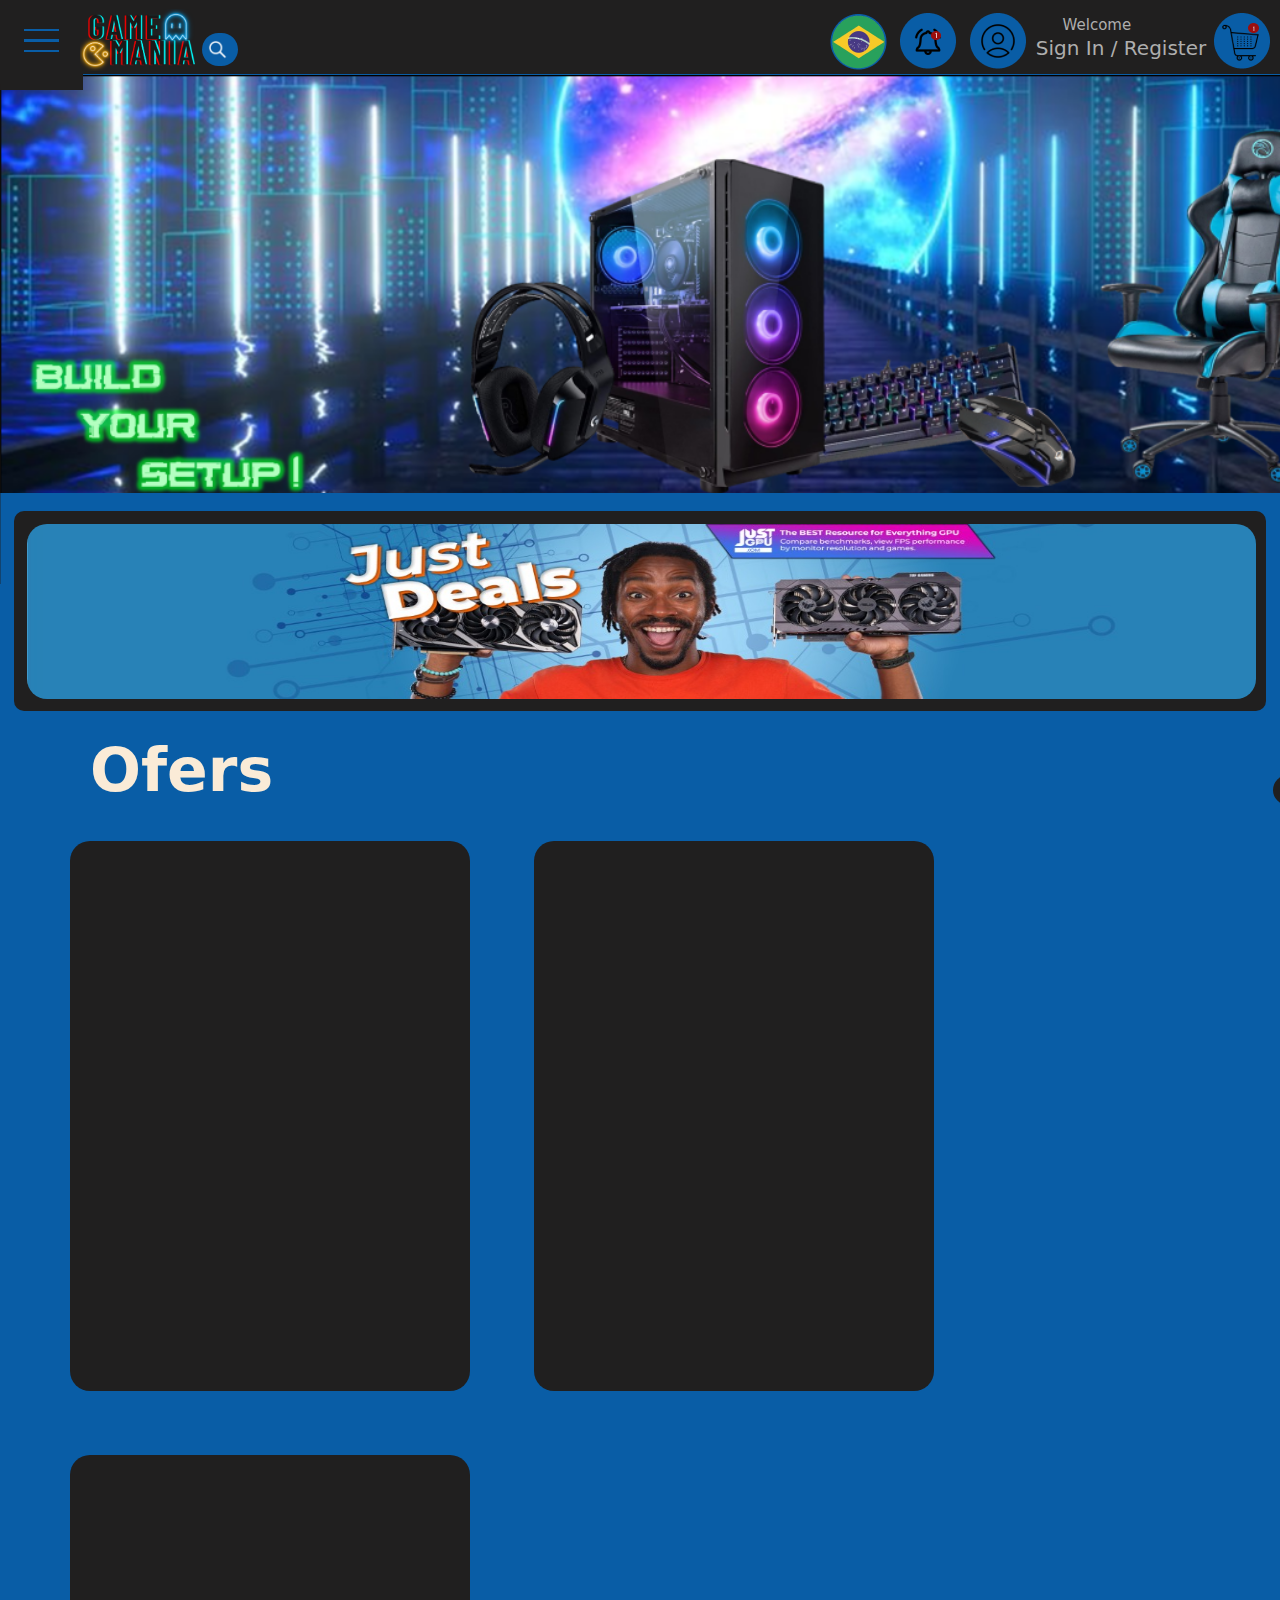
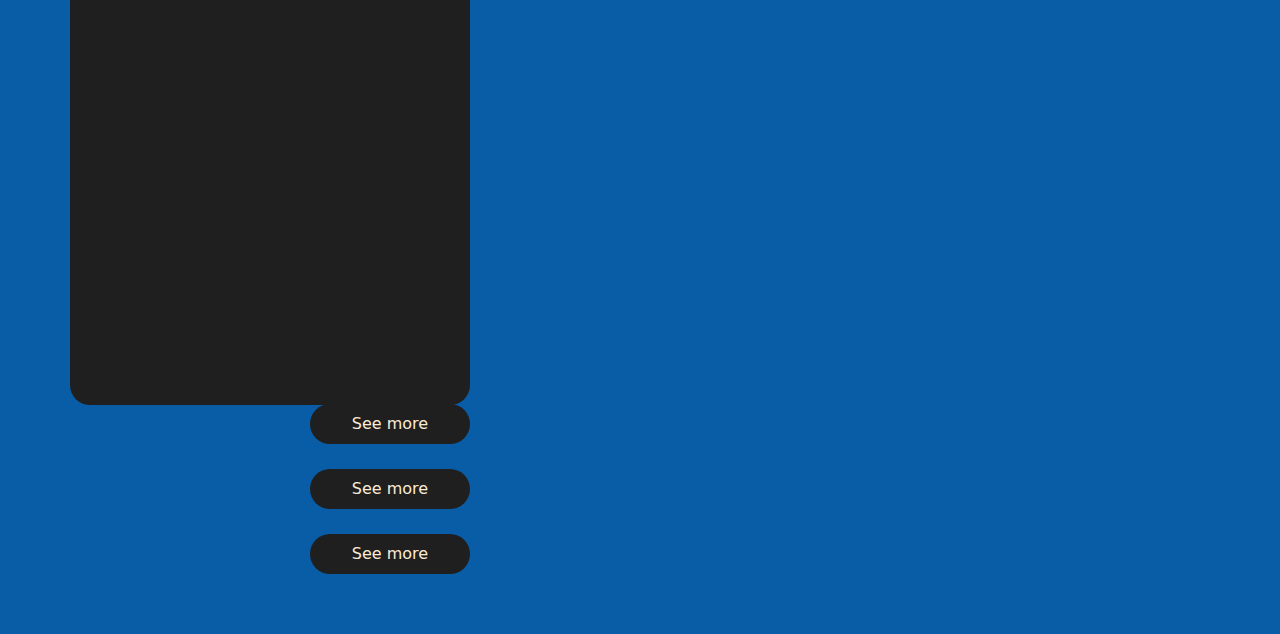
==== index.html @ 880b7131 "Site Game Mania" ====
<!DOCTYPE html>
<html lang="pt-br">
  <head>
    <link rel="stylesheet" type="text/css" href="css/main.css" />
    <meta charset="UTF-8" />
    <meta http-equiv="X-UA-Compatible" content="IE=edge" />
    <meta name="viewport" content="width=device-width, initial-scale=1.0" />
    <title>Game Mania</title>
  </head>

  <body>
    <header class="header-menu">
      <nav>
        <div class="mobile-menu">
          <div class="line1"></div>
          <div class="line2"></div>
          <div class="line3"></div>
        </div>
        <ul class="nav-list">
          <li><a href=""><img id="img" src="img/components.png" alt="Components">Components</a></li>
          <li><a href=""><img id="img" src="img/computers.png" alt="Computers">Computers</a></li>
          <li><a href=""><img id="img" src="img/games.png" alt="Games"><a href="">Games</a></li>
          <li><a href=""><img id="img" src="img/machine-assembly.png" alt="Machine Assembly">Machine Assembly</a></li>
          <li><a href=""><img id="img" src="img/metaverse.png" alt="Metaverse">Metaverse</a></li>
          <li><a href=""><img id="img" src="img/notebooks.png" alt="Notebooks">Notebooks</a></li>
          <li><a href=""><img id="img" src="img/speakers.png" alt="Speakers">Speakers</a></li>
          <li><a href=""><img id="img" src="img/software.png" alt="Software">Software</a></li>
        </ul>
      </nav>
    </header>
    <header class="menu-principal">
      <main>
        <div class="header-1">
          <div class="icon-game-mania">
            <a href=""><img
              src="img/logo-game-mania.png"
              alt="Logo Game Mania"
              width="120px"
            /></a>
          </div>           
         <div class="search-box">
          <input type="text" class="search-text" placeholder="Search..." />
          <a class="search-btn">
            <img
              class="loupe-black"
              src="img/icon-search-black.png"
              alt=""
              width="23px"
            />
            <img
              class="loupe-white"
              src="img/icon-search-white.png"
              alt=""
              width="23px"
            />
          </a>
        </div>
        <div class="icons-menu">
          <ul>
            <li>
              <a href=""><img src="img/icon-flag.png" alt="Icon Flag" /></a>
            </li>
            <li>
              <a href=""><img src="img/icon-notify.png" alt="Icon Notify" /></a>
            </li>
            <li>
              <a href=""
                ><img src="img/icon-profile.png" alt="Icon Profile"
              /></a>
            </li>
          </ul>
        </div>
        <div class="log-user">
          <a class="welcome">Welcome</a>
          <a class="sign" href="">Sign In / Register</a>
        </div>
        <div class="carrinho">
          <a href=""><img src="img/Carrinho.png" alt="" /></a>
        </div>
      </main>
      <script src="js/mobile-navbar.js"></script>
    </header>
    <div class="banner-principal">
      <a href=""
        ><img class="banner" src="img/BannerPSC.png" alt="" width="1495x"
      /></a>
    </div>
    <div class="bar-inf" >
      <a href=""><img id="just-deal" src="img/JustDeals.jpeg" alt="Just Deals"></a>
    </div>
    <div class="header-product">
      <div id="header-cat-fil">
        <p id="category">Ofers</p>
        <a href=""><p id="filter">Sort by </p></a>
      </div>
    </div>
    <div class="buy-box">
      <div class="box-product">
        <ul>
          <li id="box1"></li>
          <li id="box2"></li>
          <li id="box3"></li>
        </ul>        
      </div>
      <div class="see-fav">
        <ul id="see-more">
          <li id="sm1">See more</li>
          <li id="sm2">See more</li>
          <li id="sm3">See more</li>
        </ul>
      </div>
      <!-- <div class="box-product2">
        <ul>
          <li id="box21"></li>
          <li id="box22"></li>
          <li id="box23"></li>
        </ul>
      </div> -->
    </div>


    </div>
  </body>
</html>
---- css/main.css ----
body {
  background-color: #095da6;
  width: 100%;
  height: 100vw;
  margin: 0;
  
}

.menu-principal {
  width: 100%;
  background-color: #201f1f;
  height: 74px;
  margin-top: 0px;
  margin-left: 0px;
}

main {
  width: 93%;
  float: right;
  position: relative;
}

.icon-game-mania {
  padding: 0px 0px;
  float: left;
  margin-top: 9px;
  margin-right: 90px;
  position: relative;
  left: -10px;
  
  
}

.icons-menu ul li {
  display: inline-block;
  float: left;
  width: 70px;
  margin-top: 15px;
  list-style: none;
  margin: 0;
  padding: 0;
}

.icons-menu {
  width: 590px;
  position: absolute;
  right: -100px;
  top: -3px;
  margin: 0;
  padding: 0;
}

.icons-menu ul li:hover{
    opacity: 0.6;
    transition: 0.3s
}

.search-box {
  position: absolute;
  left: 9.4%;
  top: 44%;
  background-color: #095da6;
  height: 1px;
  border-radius: 50px;
  padding: 16px;
  display: flex;
  justify-content: space-between;
  align-items: center;
  padding-right: 20px;
}

::-webkit-input-placeholder {
  font-size: 15px;
  font-family: system-ui, -apple-system, BlinkMacSystemFont, "Segoe UI", Roboto,
    Oxygen, Ubuntu, Cantarell, "Open Sans", "Helvetica Neue", sans-serif;
  color: #aeaeae;
}

.loupe-black {
  display: none;
}

.search-text {
  background-color: #095da6;
  border: 0;
  outline: 0;
  font-size: 15px;
  width: 0;
  padding: 0;
  transition: 0.5s;
}

.search-btn {
  width: 0px;
  height: 50px;
  display: flex;
  justify-content: center;
  align-items: center;
  border-radius: 50%;
  cursor: pointer;
}

.search-box:hover > .search-text {
  width: 670px;
  padding-left: 1px;
}

.search-box:hover > .search-btn .loupe-white {
  display: none;
}

.search-box:hover > .search-btn .loupe-black {
  display: block;
}

.welcome {
  font-size: 15px;
  font-family: system-ui, -apple-system, BlinkMacSystemFont, "Segoe UI", Roboto,
    Oxygen, Ubuntu, Cantarell, "Open Sans", "Helvetica Neue", sans-serif;
  color: #aeaeae;
  position: absolute;
  right: 12.5%;
  top: 22%;
  text-decoration: none;
  transition: 0.3s;
}

.sign {
  font-size: 20px;
  font-family: system-ui, -apple-system, BlinkMacSystemFont, "Segoe UI", Roboto,
    Oxygen, Ubuntu, Cantarell, "Open Sans", "Helvetica Neue", sans-serif;
  color: #aeaeae;
  position: absolute;
  right: 6.2%;
  top: 48%;
  text-decoration: none;
  transition: 0.3s;
}

.sign:hover{
    opacity: 0.6;
}

.banner-principal {
    position: center;
    right: 0.04%;
}

.banner {
}

.carrinho {
  position: absolute;
  right: 10px;
  top: 13px;
  padding: 0;
  margin: 0;
  transition: 0.3s;
}

.carrinho:hover{
    opacity: 0.6;
}

.header-menu{
  position: absolute;
}

.nav-list{
  
  text-decoration: none;
  list-style: none;
  display: flex;
  width: 5vh;

}

.nav-list li{
  letter-spacing: 3px;
  margin-left: 0px;
  transition: 0.3s;

}

.nav-list li:hover{
  opacity: 0.6;
}

nav{
  display: flex;
  justify-content: space-around;
  align-items: left;
  font-family: system-ui, -apple-system, BlinkMacSystemFont, 'Segoe UI', Roboto, Oxygen, Ubuntu, Cantarell, 'Open Sans', 'Helvetica Neue', sans-serif;
  background:#201f1f;
  height: 10vh;
  width: 6.5vw;
}

a{
  text-decoration: none;
  color: antiquewhite;
  transition: 0.3s;
}

.mobile-menu div{
  width: 35px;
  height: 2.5px;
  background: #095da6;
  margin: 8px;
  transition: 0.3s;


}

.mobile-menu{
  cursor: pointer;
  display: none;
  margin-top: 1px;
  position: relative;
  top: 22%;
  transition: 0.3s;
}

@media (min-width: 999px) {
    body{
      overflow-x: hidden;
    }
    .nav-list{
      position: absolute;
      top: 7.2vh;
      left: 0px;
      width: 17vw;
      height: 55.6vh;
      background: #201f1f;
      flex-direction: column;
      align-items: left;
      justify-content: space-around;
      transform: translateX(-100%);
      transition: transform 0.3s ease-in;
      font-size: 19px;
      
    }
    .nav-list li{
      margin-left: -19px;
      opacity: 6;
    }
    .mobile-menu{
      display: block;
    }
}

.nav-list.active{
  transform: translateX(0%);
}

@keyframes navLinkFade {
  from{
    opacity: 0;
    transform: translateX(50px);
  }
  to{
    opacity: 1;
    transform: translateX(0);

  }

}

.mobile-menu.active .line1 {
  transform: rotate(-45deg) translate(-8px, 8px)
}

.mobile-menu.active .line2 {
  opacity: 0;
}

.mobile-menu.active .line3 {
  transform: rotate(45deg) translate(-5px, -7px)
}

.mobile-menu {
  animation: neon 2s alternate infinite ease-in-out;
}

@keyframes neon {
  from{
    filter: drop-shadow(0 0 0 var(--cor-neon))
  }
  to{
    filter: drop-shadow(0 0 30px var(--cor-neon));
  }
  
}

.mobile-menu {
  --cor-neon: #095da6;
}

#img {
  width: 35px;
  margin-right: 15px;
  justify-content: space-around;
  position: relative;
  top: 24%;
  cursor: pointer;
}

.bar-inf{
  height: 200px;
  width: 100;
  background: #201f1f;
  margin: 14px;
  border-radius: 10px;
}

#just-deal{
  height: 175px;
  margin: 13px;
  width: 98.2%;
  border-radius: 20px;

}

.box-product ul li {
  background: #201f1f;
  width: 400px;
  height: 550px;
  margin: 30px;
  border-radius: 20px;
  display: inline-block;
  position: center;

}

.box-product{
  margin-top: -120px;
}

#header-cat-fil{
  display: flex;
  margin-left: 90px;
}

#category{
  margin-right: 1000px;
  font-size: 60px;
  font-family: system-ui, -apple-system, BlinkMacSystemFont, 'Segoe UI', Roboto, Oxygen, Ubuntu, Cantarell, 'Open Sans', 'Helvetica Neue', sans-serif;
  font-weight: 700;
  color: antiquewhite;
  position: relative;
  top: -50px;
  
}

#filter{
  margin: 0;
  padding: 0;
  background-color: #201f1f;
  height: 30px;
  width: 120px;
  border-radius: 50px;
  color: antiquewhite;
  display: flex;
  align-items: center;
  justify-content: space-around;
  font-size: 17px;
  font-family: system-ui, -apple-system, BlinkMacSystemFont, 'Segoe UI', Roboto, Oxygen, Ubuntu, Cantarell, 'Open Sans', 'Helvetica Neue', sans-serif;
  position: relative;
  margin-top: 50px;

}

.box-product2 ul li {
  background: #201f1f;
  width: 400px;
  height: 550px;
  margin: 30px;
  border-radius: 20px;
  display: inline-block;
  position: center;
  margin-top: 70px;
}

#see-more li {
  background: #201f1f;
  height: 40px;
  width: 160px;
  margin: 25px;
  margin-left: 270px;
  padding: 0px;
  border-radius: 50px;
  display: flex;
  justify-content: space-around;
  align-items: center;
  position: relative;
  top: -60px;
  color: antiquewhite;
  font-family: system-ui, -apple-system, BlinkMacSystemFont, 'Segoe UI', Roboto, Oxygen, Ubuntu, Cantarell, 'Open Sans', 'Helvetica Neue', sans-serif;
  vertical-align: middle
  
}
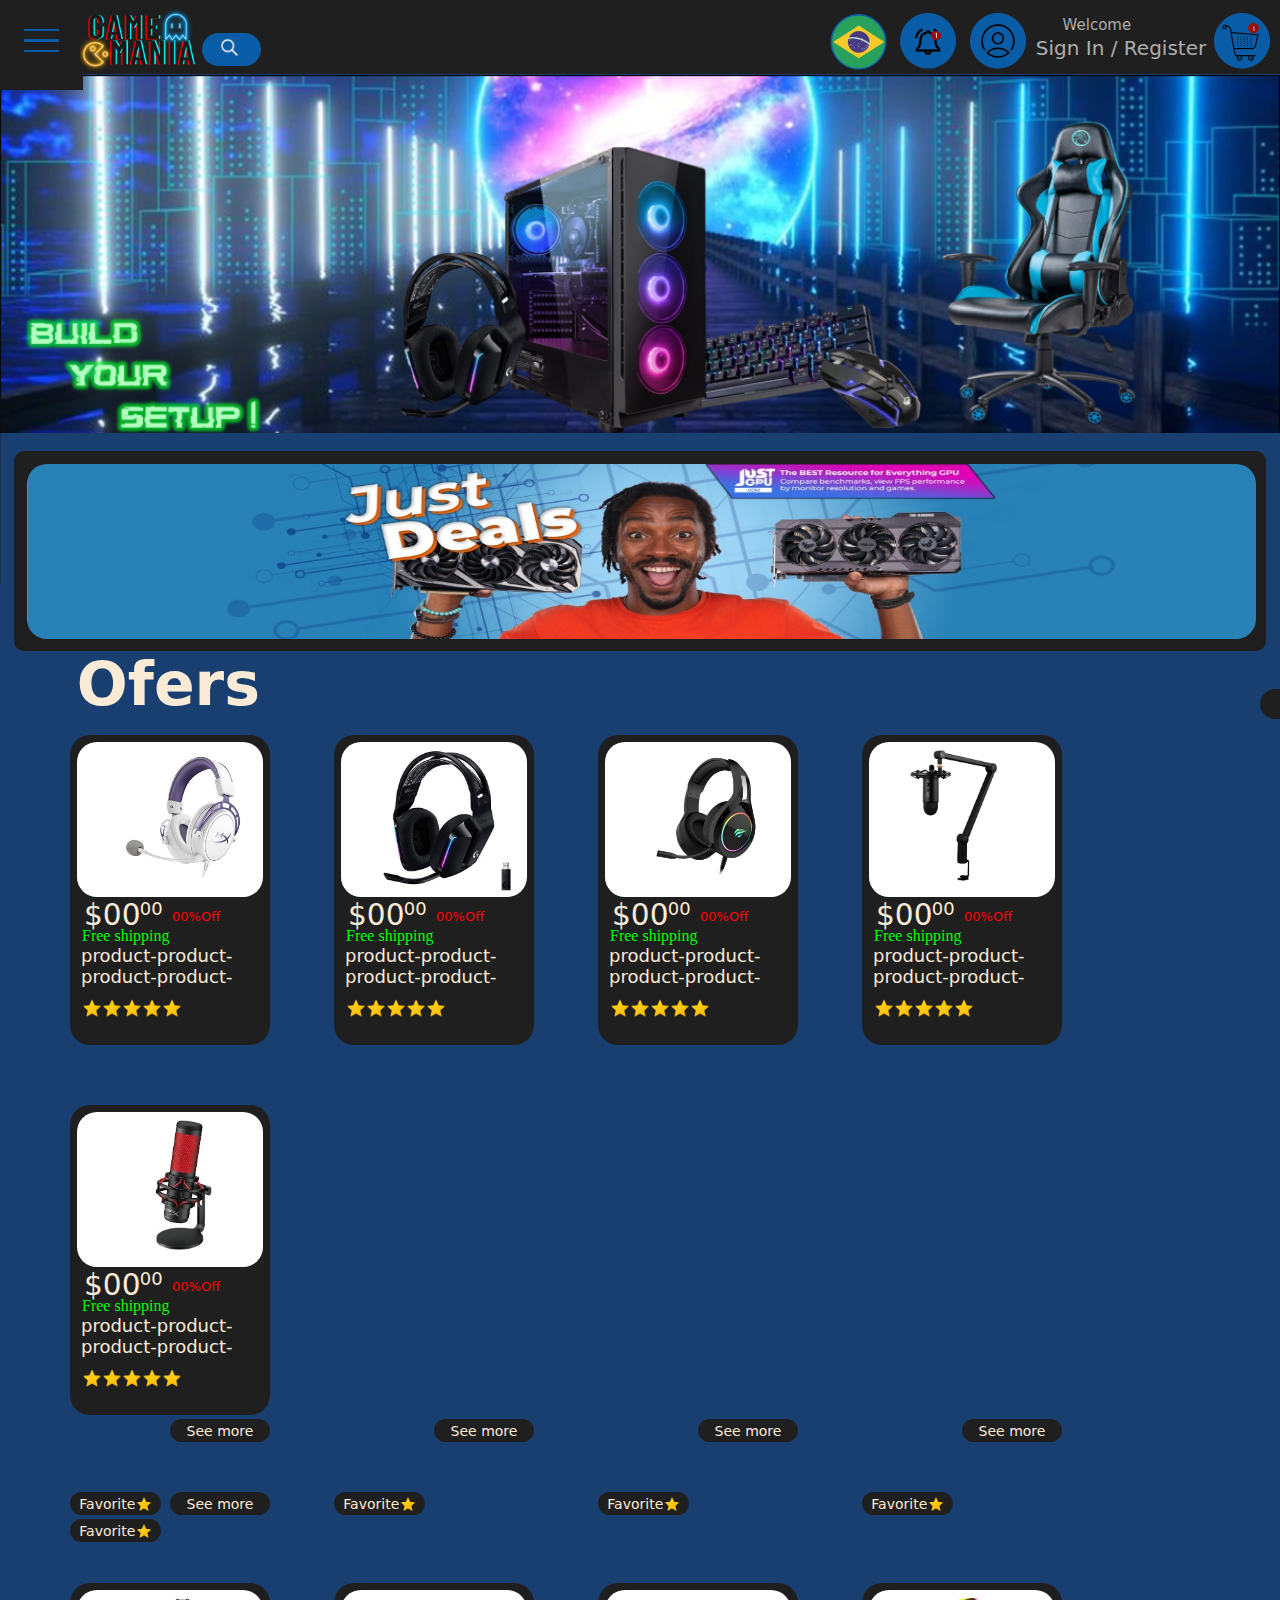
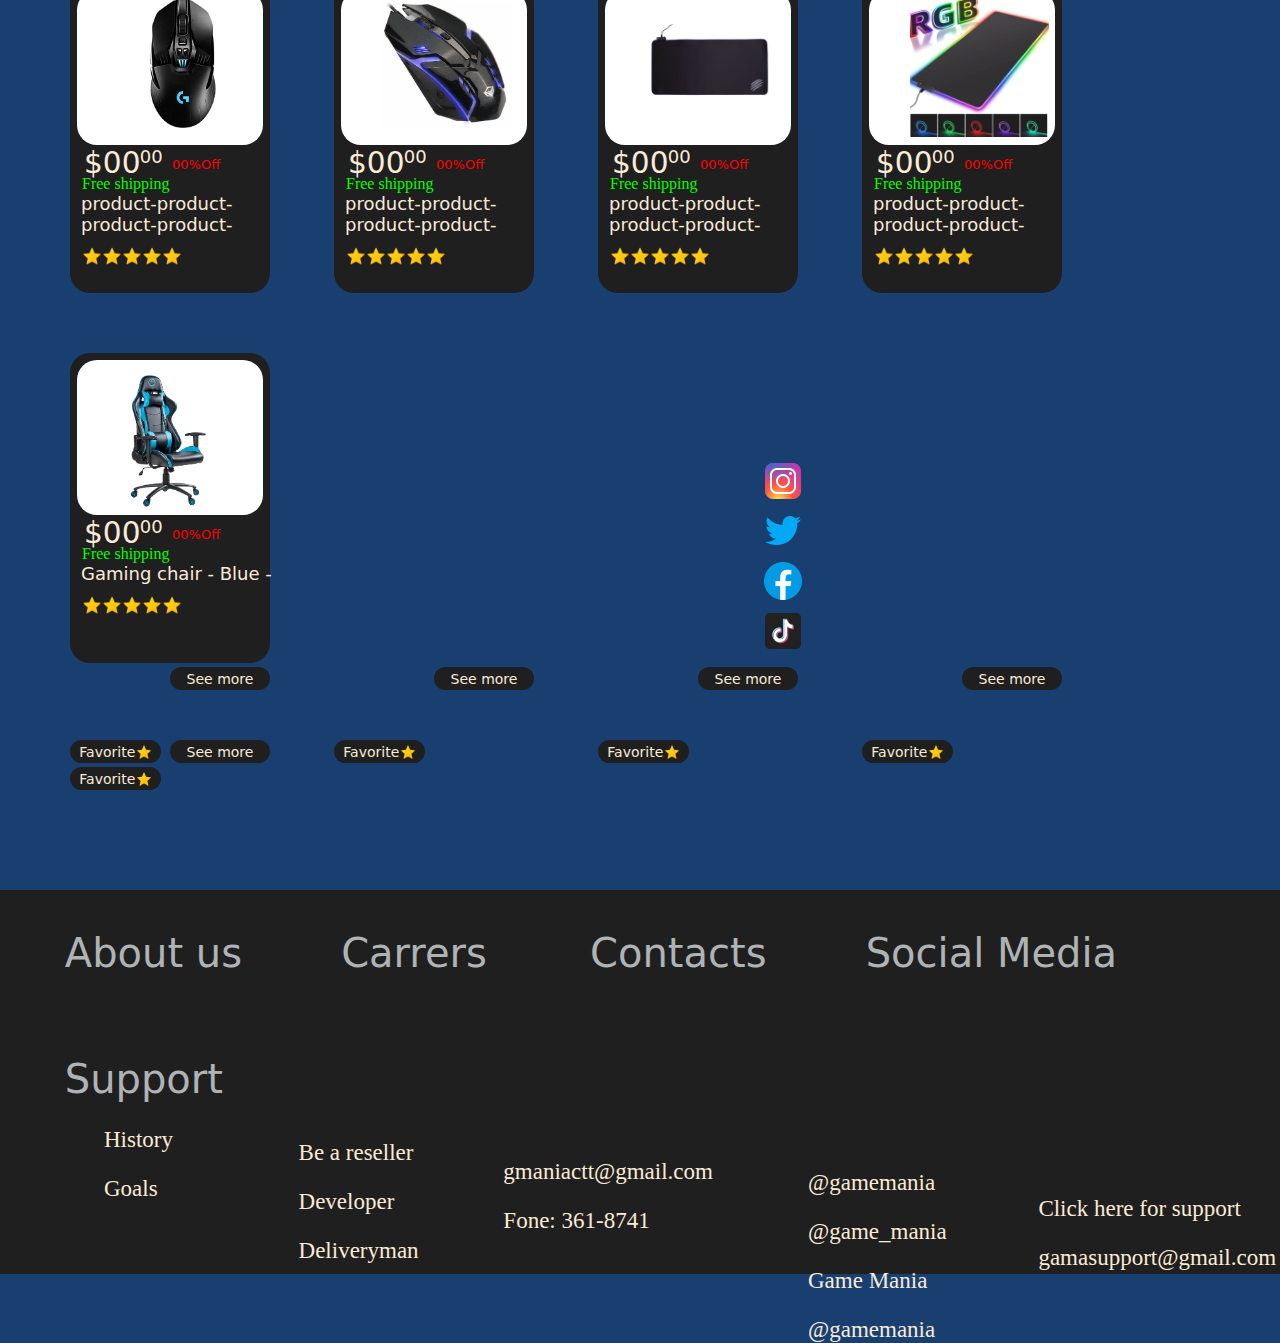
==== commit 1dadbe65: "atualização" ====
--- a/index.html
+++ b/index.html
@@ -72,7 +72,7 @@
         </div>
         <div class="log-user">
           <a class="welcome">Welcome</a>
-          <a class="sign" href="">Sign In / Register</a>
+          <a class="sign" href="login.html">Sign In / Register</a>
         </div>
         <div class="carrinho">
           <a href=""><img src="img/Carrinho.png" alt="" /></a>
@@ -82,12 +82,13 @@
     </header>
     <div class="banner-principal">
       <a href=""
-        ><img class="banner" src="img/BannerPSC.png" alt="" width="1495x"
+        ><img class="banner" src="img/BannerPSC.png" alt="" width="100%"
       /></a>
     </div>
     <div class="bar-inf" >
       <a href=""><img id="just-deal" src="img/JustDeals.jpeg" alt="Just Deals"></a>
     </div>
+    <!-- Caixas de produtos -->
     <div class="header-product">
       <div id="header-cat-fil">
         <p id="category">Ofers</p>
@@ -96,10 +97,97 @@
     </div>
     <div class="buy-box">
       <div class="box-product">
-        <ul>
-          <li id="box1"></li>
-          <li id="box2"></li>
-          <li id="box3"></li>
+        <ul id="boxes">
+          <li id="box">
+            <div id="square">
+              <img id="image-product" src="img/headset3.jpg" alt="" width="70%">
+            </div>
+            <div id="desc">
+              <p id="price-big">$00</p><p id="price-small">.00</p>
+              <p id="off">00%Off</p>
+              <p id="ship">Free shipping</p>
+              <p id="description">product-product-product-product-</p>
+              <p id="stars-5">
+                <img src="img/star.png" alt="" width="20px" height="20px">
+                <img src="img/star.png" alt="" width="20px" height="20px">
+                <img src="img/star.png" alt="" width="20px" height="20px">
+                <img src="img/star.png" alt="" width="20px" height="20px">
+                <img src="img/star.png" alt="" width="20px" height="20px">
+              </p>
+            </div>
+          </li>
+          <li id="box">
+            <div id="square">
+              <img id="image-product" src="img/headset1.jpg" alt="" width="70%">
+            </div>
+            <div id="desc">
+              <p id="price-big">$00</p><p id="price-small">.00</p>
+              <p id="off">00%Off</p>
+              <p id="ship">Free shipping</p>
+              <p id="description">product-product-product-product-</p>
+              <p id="stars-5">
+                <img src="img/star.png" alt="" width="20px" height="20px">
+                <img src="img/star.png" alt="" width="20px" height="20px">
+                <img src="img/star.png" alt="" width="20px" height="20px">
+                <img src="img/star.png" alt="" width="20px" height="20px">
+                <img src="img/star.png" alt="" width="20px" height="20px">
+              </p>
+            </div>
+          </li>
+          <li id="box">
+            <div id="square">
+              <img id="image-product" src="img/heaset2.jpg" alt="" width="70%">
+            </div>
+            <div id="desc">
+              <p id="price-big">$00</p><p id="price-small">.00</p>
+              <p id="off">00%Off</p>
+              <p id="ship">Free shipping</p>
+              <p id="description">product-product-product-product-</p>
+              <p id="stars-5">
+                <img src="img/star.png" alt="" width="20px" height="20px">
+                <img src="img/star.png" alt="" width="20px" height="20px">
+                <img src="img/star.png" alt="" width="20px" height="20px">
+                <img src="img/star.png" alt="" width="20px" height="20px">
+                <img src="img/star.png" alt="" width="20px" height="20px">
+              </p>
+            </div>
+          </li>
+          <li id="box">
+            <div id="square">
+              <img id="image-product" src="img/microfone1.png" alt="" width="47%">
+            </div>
+            <div id="desc">
+              <p id="price-big">$00</p><p id="price-small">.00</p>
+              <p id="off">00%Off</p>
+              <p id="ship">Free shipping</p>
+              <p id="description">product-product-product-product-</p>
+              <p id="stars-5">
+                <img src="img/star.png" alt="" width="20px" height="20px">
+                <img src="img/star.png" alt="" width="20px" height="20px">
+                <img src="img/star.png" alt="" width="20px" height="20px">
+                <img src="img/star.png" alt="" width="20px" height="20px">
+                <img src="img/star.png" alt="" width="20px" height="20px">
+              </p>
+            </div>
+          </li>
+          <li id="box">
+            <div id="square">
+              <img id="image-product" src="img/microfone2.jpg" alt="" width="70%">
+            </div>
+            <div id="desc">
+              <p id="price-big">$00</p><p id="price-small">.00</p>
+              <p id="off">00%Off</p>
+              <p id="ship">Free shipping</p>
+              <p id="description">product-product-product-product-</p>
+              <p id="stars-5">
+                <img src="img/star.png" alt="" width="20px" height="20px">
+                <img src="img/star.png" alt="" width="20px" height="20px">
+                <img src="img/star.png" alt="" width="20px" height="20px">
+                <img src="img/star.png" alt="" width="20px" height="20px">
+                <img src="img/star.png" alt="" width="20px" height="20px">
+              </p>
+            </div>
+          </li>
         </ul>        
       </div>
       <div class="see-fav">
@@ -107,16 +195,178 @@
           <li id="sm1">See more</li>
           <li id="sm2">See more</li>
           <li id="sm3">See more</li>
-        </ul>
-      </div>
-      <!-- <div class="box-product2">
-        <ul>
-          <li id="box21"></li>
-          <li id="box22"></li>
-          <li id="box23"></li>
-        </ul>
-      </div> -->
-    </div>
+          <li id="sm3">See more</li>
+          <li id="sm3">See more</li>
+        </ul>
+        <ul id="favorite">
+          <li id="fav1">Favorite <img id="imgstar" src="img/star.png" alt=""></li>
+          <li id="fav2">Favorite <img id="imgstar" src="img/star.png" alt=""></li>
+          <li id="fav3">Favorite <img id="imgstar" src="img/star.png" alt=""></li>
+          <li id="fav3">Favorite <img id="imgstar" src="img/star.png" alt=""></li>
+          <li id="fav3">Favorite <img id="imgstar" src="img/star.png" alt=""></li>
+        </ul>
+      </div>
+    </div>
+    <div class="buy-box">
+      <div class="box-product">
+        <ul id="boxes">
+          <li id="box">
+            <div id="square">
+              <img id="image-product" src="img/mouse1.jpg" alt="" width="70%">
+            </div>
+            <div id="desc">
+              <p id="price-big">$00</p><p id="price-small">.00</p>
+              <p id="off">00%Off</p>
+              <p id="ship">Free shipping</p>
+              <p id="description">product-product-product-product-</p>
+              <p id="stars-5">
+                <img src="img/star.png" alt="" width="20px" height="20px">
+                <img src="img/star.png" alt="" width="20px" height="20px">
+                <img src="img/star.png" alt="" width="20px" height="20px">
+                <img src="img/star.png" alt="" width="20px" height="20px">
+                <img src="img/star.png" alt="" width="20px" height="20px">
+              </p>
+            </div>
+          </li>
+          <li id="box">
+            <div id="square">
+              <img id="image-product" src="img/mouse2.png" alt="" width="70%">
+            </div>
+            <div id="desc">
+              <p id="price-big">$00</p><p id="price-small">.00</p>
+              <p id="off">00%Off</p>
+              <p id="ship">Free shipping</p>
+              <p id="description">product-product-product-product-</p>
+              <p id="stars-5">
+                <img src="img/star.png" alt="" width="20px" height="20px">
+                <img src="img/star.png" alt="" width="20px" height="20px">
+                <img src="img/star.png" alt="" width="20px" height="20px">
+                <img src="img/star.png" alt="" width="20px" height="20px">
+                <img src="img/star.png" alt="" width="20px" height="20px">
+              </p>
+            </div>
+          </li>
+          <li id="box">
+            <div id="square">
+              <img id="image-product" src="img/mousepad.jpg" alt="" width="70%">
+            </div>
+            <div id="desc">
+              <p id="price-big">$00</p><p id="price-small">.00</p>
+              <p id="off">00%Off</p>
+              <p id="ship">Free shipping</p>
+              <p id="description">product-product-product-product-</p>
+              <p id="stars-5">
+                <img src="img/star.png" alt="" width="20px" height="20px">
+                <img src="img/star.png" alt="" width="20px" height="20px">
+                <img src="img/star.png" alt="" width="20px" height="20px">
+                <img src="img/star.png" alt="" width="20px" height="20px">
+                <img src="img/star.png" alt="" width="20px" height="20px">
+              </p>
+            </div>
+          </li>
+          <li id="box">
+            <div id="square">
+              <img id="image-product" src="img/mousepad2.jpg" alt="" width="75%">
+            </div>
+            <div id="desc">
+              <p id="price-big">$00</p><p id="price-small">.00</p>
+              <p id="off">00%Off</p>
+              <p id="ship">Free shipping</p>
+              <p id="description">product-product-product-product-</p>
+              <p id="stars-5">
+                <img src="img/star.png" alt="" width="20px" height="20px">
+                <img src="img/star.png" alt="" width="20px" height="20px">
+                <img src="img/star.png" alt="" width="20px" height="20px">
+                <img src="img/star.png" alt="" width="20px" height="20px">
+                <img src="img/star.png" alt="" width="20px" height="20px">
+              </p>
+            </div>
+          </li>
+          <li id="box">
+            <div id="square">
+              <img id="image-product" src="img/cadeira-gamer.png" alt="" width="50%">
+            </div>
+            <div id="desc">
+              <p id="price-big">$00</p><p id="price-small">.00</p>
+              <p id="off">00%Off</p>
+              <p id="ship">Free shipping</p>
+              <p id="description">Gaming chair - Blue -</p>
+              <p id="stars-5">
+                <img src="img/star.png" alt="" width="20px" height="20px">
+                <img src="img/star.png" alt="" width="20px" height="20px">
+                <img src="img/star.png" alt="" width="20px" height="20px">
+                <img src="img/star.png" alt="" width="20px" height="20px">
+                <img src="img/star.png" alt="" width="20px" height="20px">
+              </p>
+            </div>
+          </li>
+        </ul>        
+      </div>
+      <div class="see-fav">
+        <ul id="see-more">
+          <li id="sm1">See more</li>
+          <li id="sm2">See more</li>
+          <li id="sm3">See more</li>
+          <li id="sm3">See more</li>
+          <li id="sm3">See more</li>
+        </ul>
+        <ul id="favorite">
+          <li id="fav1">Favorite <img id="imgstar" src="img/star.png" alt=""></li>
+          <li id="fav2">Favorite <img id="imgstar" src="img/star.png" alt=""></li>
+          <li id="fav3">Favorite <img id="imgstar" src="img/star.png" alt=""></li>
+          <li id="fav3">Favorite <img id="imgstar" src="img/star.png" alt=""></li>
+          <li id="fav3">Favorite <img id="imgstar" src="img/star.png" alt=""></li>
+        </ul>
+      </div>
+    </div>
+    <footer>
+      <div class="footer-info">
+        <ul id="footer-category">
+          <li id="cat-footer">
+            <p>About us</p>
+          <li id="cat-footer">
+            <p>Carrers</p>
+          </li>
+          <li id="cat-footer">
+            <p>Contacts</p>
+          <li id="cat-footer"> 
+            <p>Social Media</p>
+          </li>
+          <li id="cat-footer">
+            <p>Support</p>
+          </li>
+        </ul>
+        <ul id="about-us">
+          <li><a href=""><p>History</p></a></li>
+          <li><a href=""><p>Goals</p></a></li>
+        </ul>
+        <ul id="careers">
+          <li><a href=""><p>Be a reseller</p></a></li>
+          <li><a href=""><p>Developer</p></a></li>
+          <li><a href=""><p>Deliveryman</p></a></li>
+        </ul>
+        <ul id="contacts">
+          <li><a href=""><p>gmaniactt@gmail.com</p></a></li>
+          <li><a href=""><p>Fone: 361-8741</p></a></li>
+        </ul>
+        <ul id="social-media">
+          <li><a href=""><p>@gamemania</p></a></li>
+          <li><a href=""><p>@game_mania</p></a></li>
+          <li><a href=""><p>Game Mania</p></a></li>
+          <li><a href=""><p>@gamemania</p></a></li>
+        </ul>
+        <ul id="imgs-foot">
+          <li><img src="img/instagram.png" alt=""></li>
+          <li><img src="img/twitter.png" alt=""></li>
+          <li><img src="img/facebook.png" alt=""></li>
+          <li><img src="img/tiktok.png" alt=""></li>
+        </ul>
+        <ul id="support">
+          <li><a href=""><p>Click here for support</p></a></li>
+          <li><a href=""><p>gamasupport@gmail.com</p></a></li>
+        </ul>
+      </div>
+    </footer>
 
 
     </div>
--- a/css/main.css
+++ b/css/main.css
@@ -1,5 +1,5 @@
 body {
-  background-color: #095da6;
+  background-color: #193f70;
   width: 100%;
   height: 100vw;
   margin: 0;
@@ -90,7 +90,7 @@
   transition: 0.5s;
 }
 
-.search-btn {
+/* .search-btn {
   width: 0px;
   height: 50px;
   display: flex;
@@ -98,7 +98,7 @@
   align-items: center;
   border-radius: 50%;
   cursor: pointer;
-}
+} */
 
 .search-box:hover > .search-text {
   width: 670px;
@@ -323,22 +323,24 @@
 
 .box-product ul li {
   background: #201f1f;
-  width: 400px;
-  height: 550px;
+  width: 200px;
+  height: 310px;
   margin: 30px;
   border-radius: 20px;
   display: inline-block;
   position: center;
+  cursor: pointer;
 
 }
 
 .box-product{
-  margin-top: -120px;
+  margin-top: -140px;
 }
 
 #header-cat-fil{
   display: flex;
-  margin-left: 90px;
+  margin-left: 6%;
+  margin-top: -2%;
 }
 
 #category{
@@ -383,20 +385,300 @@
 
 #see-more li {
   background: #201f1f;
-  height: 40px;
-  width: 160px;
+  height: 23px;
+  width: 100px;
   margin: 25px;
-  margin-left: 270px;
+  margin-left: 130px;
+  margin-right: 30px;
   padding: 0px;
   border-radius: 50px;
-  display: flex;
+  display: inline-flex;
   justify-content: space-around;
   align-items: center;
   position: relative;
-  top: -60px;
-  color: antiquewhite;
-  font-family: system-ui, -apple-system, BlinkMacSystemFont, 'Segoe UI', Roboto, Oxygen, Ubuntu, Cantarell, 'Open Sans', 'Helvetica Neue', sans-serif;
-  vertical-align: middle
-  
-}
-
+  top: -67px;
+  color: antiquewhite;
+  font-family: system-ui, -apple-system, BlinkMacSystemFont, 'Segoe UI', Roboto, Oxygen, Ubuntu, Cantarell, 'Open Sans', 'Helvetica Neue', sans-serif;
+  vertical-align: middle;
+  font-size: 14px;
+  transition: 0.4s;
+  cursor: pointer;
+}
+
+#favorite li{
+  background: #201f1f;
+  height: 23px;
+  width: 91px;
+  margin: 2px;
+  margin-left: 30px;
+  margin-right: 139px;
+  padding: 0px;
+  border-radius: 50px;
+  display: inline-flex;
+  justify-content: space-around;
+  align-items: center;
+  position: relative;
+  top: -133px;
+  color: antiquewhite;
+  font-family: system-ui, -apple-system, BlinkMacSystemFont, 'Segoe UI', Roboto, Oxygen, Ubuntu, Cantarell, 'Open Sans', 'Helvetica Neue', sans-serif;
+  vertical-align: middle;
+  font-size: 14px;
+  transition: 0.4s;
+  cursor: pointer;
+}
+
+#imgstar{
+  height: 16px;
+  margin: 0;
+  margin-left: -20%;
+  transition: 0.3s;
+}
+
+#imgstar:hover{
+  opacity: 0.7;
+}
+
+#favorite li:hover{
+  opacity: 0.8;
+}
+
+#see-more li:hover{
+  opacity: 0.8;
+}
+
+#square{
+  background: #ffff;
+  height: 50%;
+  border-radius: 20px;
+  margin: 7px;
+}
+
+#desc{
+
+}
+
+#price-big{
+  color: antiquewhite;
+  font-size: 185%;
+  margin-top: -3%;
+  margin-left: 7%;
+  font-family: system-ui, -apple-system, BlinkMacSystemFont, 'Segoe UI', Roboto, Oxygen, Ubuntu, Cantarell, 'Open Sans', 'Helvetica Neue', sans-serif;
+}
+
+#price-small{
+  color: antiquewhite;
+  margin-top: -32%;
+  margin-left: 32%;
+  font-size: 18px;
+  font-family: system-ui, -apple-system, BlinkMacSystemFont, 'Segoe UI', Roboto, Oxygen, Ubuntu, Cantarell, 'Open Sans', 'Helvetica Neue', sans-serif;
+}
+
+#off{
+  color: rgb(255, 0, 0);
+  font-family: system-ui, -apple-system, BlinkMacSystemFont, 'Segoe UI', Roboto, Oxygen, Ubuntu, Cantarell, 'Open Sans', 'Helvetica Neue', sans-serif;
+  margin-left: 51%;
+  margin-top: -14%;
+  font-size: 13px;
+}
+
+#ship{
+  color: rgb(0, 255, 0);
+  margin-left: 6%;
+  margin-top: -5%;
+  font-size: 16px;
+}
+
+#description{
+  color: antiquewhite;
+  margin-left: 5.5%;
+  margin-top: -8%;
+  margin-right: -5%;
+  font-size: 18px;
+  font-family: system-ui, -apple-system, BlinkMacSystemFont, 'Segoe UI', Roboto, Oxygen, Ubuntu, Cantarell, 'Open Sans', 'Helvetica Neue', sans-serif;
+
+}
+
+#stars-5{
+  margin-left: 6%;
+  margin-top: -150%;
+  display: inline-flex;
+  position: relative;
+  top: -1px;
+}
+
+footer{
+  background-color: #201f1f;
+  height: 30%;
+  margin-top: -4%;
+}
+
+#footer-category li{
+  color: rgb(175, 179, 182);
+  display: inline-flex;
+  justify-content: space-around;
+  align-items: center;
+  list-style-type: none;
+  font-size: 40px;
+  font-family: system-ui, -apple-system, BlinkMacSystemFont, 'Segoe UI', Roboto, Oxygen, Ubuntu, Cantarell, 'Open Sans', 'Helvetica Neue', sans-serif;
+  margin-left: 2%;
+  margin-right: 6%;
+}
+
+#about-us{
+  margin-left: 5%;
+  margin-top: -3%;
+  font-size: 23px;
+  list-style: none;
+}
+
+#careers{
+  margin-top: -6.59%;
+  font-size: 23px;
+  list-style: none;
+  margin-left: 20.2%;
+}
+
+#contacts{
+  margin-top: -10%;
+  font-size: 23px;
+  list-style: none;
+  margin-left: 36.2%;
+}
+
+#social-media{
+  margin-top: -6.8%;
+  font-size: 23px;
+  list-style: none;
+  margin-left: 60%;
+}
+
+#support{
+  margin-top: -13.3%;
+  font-size: 23px;
+  list-style: none;
+  margin-left: 78%;
+}
+
+#imgs-foot li{ 
+  list-style: none;
+  display: flex;
+  margin: 2px;
+}
+
+#imgs-foot{
+  position: absolute;
+  top: 226.5%;
+  left: 56%;
+}
+
+/* LOGIN */
+
+.header-login{
+  background:#201f1f;
+  height: 4%;
+  width: 100%;
+}
+
+#logo-gm-login{
+  position: left;
+  margin-left: 3%;
+  margin-top: 2%;
+}
+
+#login{
+  background-color: #201f1f;
+}
+
+.login-box{
+  position: center;
+  background:#193f70;
+  height: 500px;
+  width: 450px;
+  border-radius: 20px;
+  position: center;
+  margin-left: 35%;
+  margin-top: 1%;
+}
+
+#box-user-pass{
+  list-style: none;
+  margin-top: 32px;
+  position: relative;
+  top: 34px;
+  left: 65px;
+  background: #b8c8ffa2;
+  width: 60%;
+  height: 30px;
+  border-radius: 20px;
+}
+
+#user{
+  border: 0;
+  outline: 0;
+  display: flex;
+  background: transparent;
+  align-items: center;
+  position: absolute;
+  top: 20%;
+  left: 6%;
+  color: #201f1f;
+}
+
+#password{
+  border: 0;
+  outline: 0;
+  display: flex;
+  background: transparent;
+  align-items: center;
+  position: absolute;
+  top: 20%;
+  left: 6%;
+  color: #201f1f;
+}
+
+#text-user{
+  position: absolute;
+  top: 34%;
+  left: 43%;
+  font-family: system-ui, -apple-system, BlinkMacSystemFont, 'Segoe UI', Roboto, Oxygen, Ubuntu, Cantarell, 'Open Sans', 'Helvetica Neue', sans-serif;
+}
+
+#text-pass{
+  position: absolute;
+  top: 42%;
+  left: 43%;
+  font-family: system-ui, -apple-system, BlinkMacSystemFont, 'Segoe UI', Roboto, Oxygen, Ubuntu, Cantarell, 'Open Sans', 'Helvetica Neue', sans-serif;
+}
+
+#top-sign{
+  position: relative;
+  top: 50px;
+  margin-left: 32.5%;
+  font-size: 50px;
+  font-family: system-ui, -apple-system, BlinkMacSystemFont, 'Segoe UI', Roboto, Oxygen, Ubuntu, Cantarell, 'Open Sans', 'Helvetica Neue', sans-serif;
+  font-weight: 700;
+  color: #ffffffa2;
+  justify-content: center;
+}
+
+.footer-quad li{
+  position: relative;
+  top: 150px;
+  left: -3%;
+  list-style: none;
+  display: flex;
+  align-items: center;
+  font-family: system-ui, -apple-system, BlinkMacSystemFont, 'Segoe UI', Roboto, Oxygen, Ubuntu, Cantarell, 'Open Sans', 'Helvetica Neue', sans-serif;
+  justify-content: center;
+  margin-top: -9px;
+}
+
+#image-product{
+  position: relative;
+  top: 5%;
+  left: 22%;
+  align-items: center;
+  justify-content: baseline;
+
+}
+
